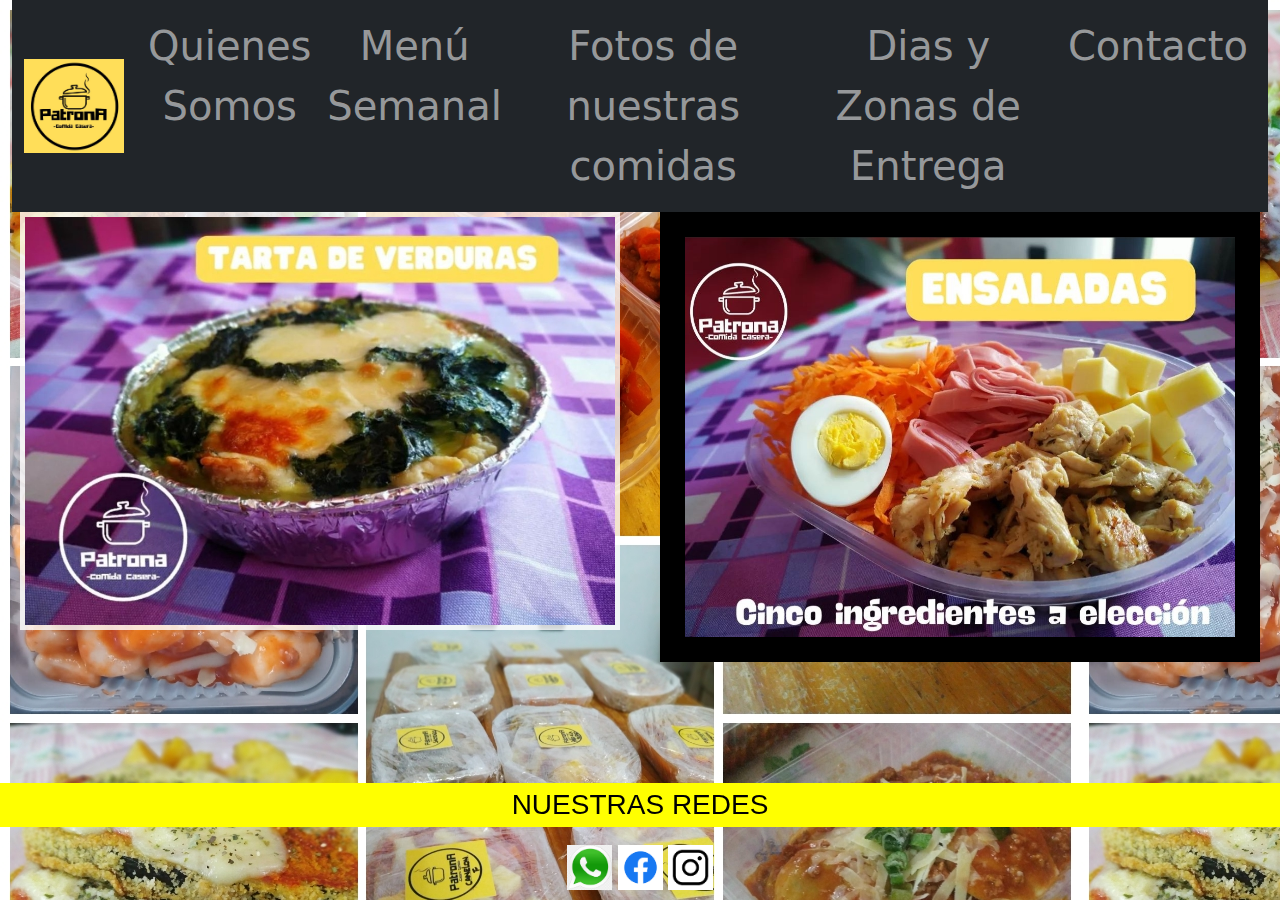
==== index.html @ dba96a04 "Update index.html" ====
<!DOCTYPE html>
<html lang="es">
<head>
    <meta charset="UTF-8">
    <meta http-equiv="X-UA-Compatible" content="IE=edge">
    <meta name="viewport" content="width=device-width, initial-scale=1.0">
    <title>Patrona cocina</title>
    <link rel="shortcut icon" href="/img/patrona logo.jpg" type="image/x-icon">
    <link rel="stylesheet" href="Estilos/index.css">
    <link rel="stylesheet" href="css/bootstrap.css">
    <link rel="preconnect" href="https://fonts.googleapis.com"><link rel="preconnect" href="https://fonts.gstatic.com" crossorigin><link href="https://fonts.googleapis.com/css2?family=Oswald:wght@600&display=swap" rel="stylesheet">
    
</head>

<body class="d-flex flex-column min-vh-100">
<div class="container-fluid text-center">
    

        <nav class="navbar navbar-expand-lg navbar-dark bg-dark">
            <div class="container-fluid">
              <a class="navbar-brand" href="index.html"><img src="./img/patrona logo.jpg" class="imgfluid header-logo"></a>
              <button class="navbar-toggler" type="button" data-bs-toggle="collapse" data-bs-target="#navbarNav" aria-controls="navbarNav" aria-expanded="false" aria-label="Toggle navigation">
                <span class="navbar-toggler-icon"></span>
              </button>
              <div class="collapse navbar-collapse" id="navbarNav">
                <ul class="navbar-nav">
                  <li class="nav-item">
                    <a class="nav-link fs-1" aria-current="page" href="#">Quienes Somos</a>
                  </li>
                  <li class="nav-item">
                    <a class="nav-link fs-1" href="Vistas/menusemanal.html">Menú Semanal</a>
                  </li>
                  <li class="nav-item">
                    <a class="nav-link fs-1" href="Vistas/fotosdenuestrascomidas.html">Fotos de nuestras comidas</a>
                  </li>
                  <li class="nav-item">
                    <a class="nav-link fs-1" href="Vistas/diasyzonasdeentrega.html">Dias y Zonas de Entrega</a>
                  </li>
                  <li class="nav-item">
                    <a class="nav-link fs-1" href="Vistas/contacto.html">Contacto</a>
                  </li>
                </ul>
              </div>
            </div>
          </nav>
   

<div class="row justify-content-evenly">
  <div class="col-sm-12 col-lg-6">
      <img src="./img/tarta de verdura.jpg" alt="tarta de verdura" height="300px" class="foto1 anim imagenfluida">
  </div>
  <div class="col-sm-12 col-lg-6">
      <img src="./img/ensalada.jpg" alt="ensalada" height="300" class="foto2 anim imagenfluida">
  </div>
</div>
<footer class="mt-auto fixed-bottom pie">
  <div class="redes">
    <h3 align="center">NUESTRAS REDES</h3>
      <div class="logos">
        <img src="./img/whatsapp logo.png" alt="Whatsapp" height="45">
        <img src="./img/facebook logo.png" alt="Facebook" height="45">
        <img src="./img/iglogo.png" alt="instagram" height="45">
      </div>
  </div>
</footer>

<script type="text/javascript" src="Js/bootstrap.js"></script>
</body>
</html>
---- Estilos/index.css ----
@font-face {
    font-family: Oswald;
    src: url(../Estilos/BreeSerif-Regular.ttf);
}
body{
   
    line-height: 1,5;
    font-family: Oswald;
    background-image: url(/img/viandas\ varias.jpg);
}


ul{
    list-style: none;

}

.menu{
    color: gold;
    text-decoration: none;
    display: block;
    padding: 1px 28px;
    font-family:Verdana, Geneva, Tahoma, sans-serif;
    font-size: 35px;
    background-color:black;
    float: left;

    
}
h2{
    color:black;
    background-color: rgb(255, 166, 0);
    margin: 200px;
    padding: 15px;
    margin-right: 65%;
    margin-left: 0%;
}

.foto1{
    background-color: rgba(255,255,255,0.8);
    padding: 5px;
    
   
}
.foto2{

    background-color: black;
    padding: 25px;
}
h3{
    color: black;
    background-color: yellow;
    padding: 5px;
    font-family:sans-serif;
    font-weight: 200;
    font-style:normal;
}
.logos{
    padding: 10px;
}

.anim{
    transition-duration: 0.5s;
}
.anim:hover{
    transform:scale(1.2);
}
.header-logo{
    width: 100px;
}.navbar{
    color:black;
}.parrafo{
    background-color: rgba(255, 166, 0,1);
    font-size: 20px;
    font-family: Oswald;
}
@media (max-width: 992px){
    .pie{
        display: none;
    }
    
}
.imagenfluida{
    max-width: 100%;
    height: auto;
}
@media only screen and (min-width:992px){
    .imagenfluida{
    max-width: 600px;}
}
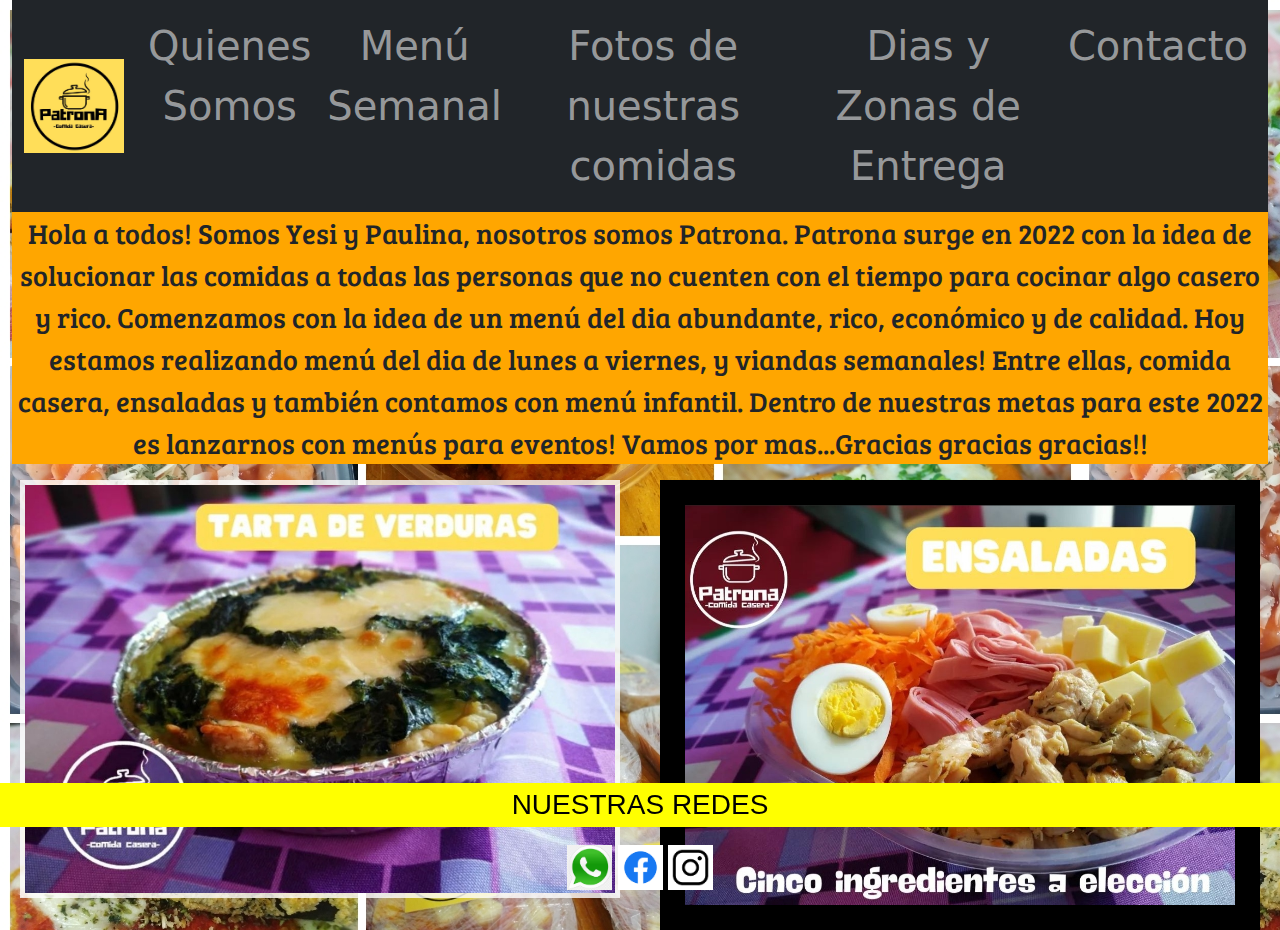
==== commit 94cf79ee: "Update index.html" ====
--- a/index.html
+++ b/index.html
@@ -43,7 +43,22 @@
               </div>
             </div>
           </nav>
-   
+ <div class="row align-items-center">
+  <div class="col-sm-12">
+    <div class="parrafo">
+          <p class="fs-3">
+          Hola a todos! Somos Yesi y Paulina, nosotros somos Patrona.
+          Patrona surge en 2022 con la idea de solucionar las comidas a todas las personas que no cuenten
+          con el tiempo para cocinar algo casero y rico. Comenzamos con la idea de un menú del dia
+          abundante, rico, económico y de calidad.
+          Hoy estamos realizando menú del dia de lunes a viernes, y viandas semanales! Entre
+          ellas, comida casera, ensaladas y también contamos con menú infantil.
+          Dentro de nuestras metas para este 2022 es lanzarnos con menús para eventos!
+          Vamos por mas...Gracias gracias gracias!!
+           </p>
+    </div>
+  </div>
+  </div>  
 
 <div class="row justify-content-evenly">
   <div class="col-sm-12 col-lg-6">
--- a/Estilos/index.css
+++ b/Estilos/index.css
@@ -6,7 +6,7 @@
    
     line-height: 1,5;
     font-family: Oswald;
-    background-image: url(/img/viandas\ varias.jpg);
+    background-image: url(/img/viandas_varias.jpg);
 }
 
 
